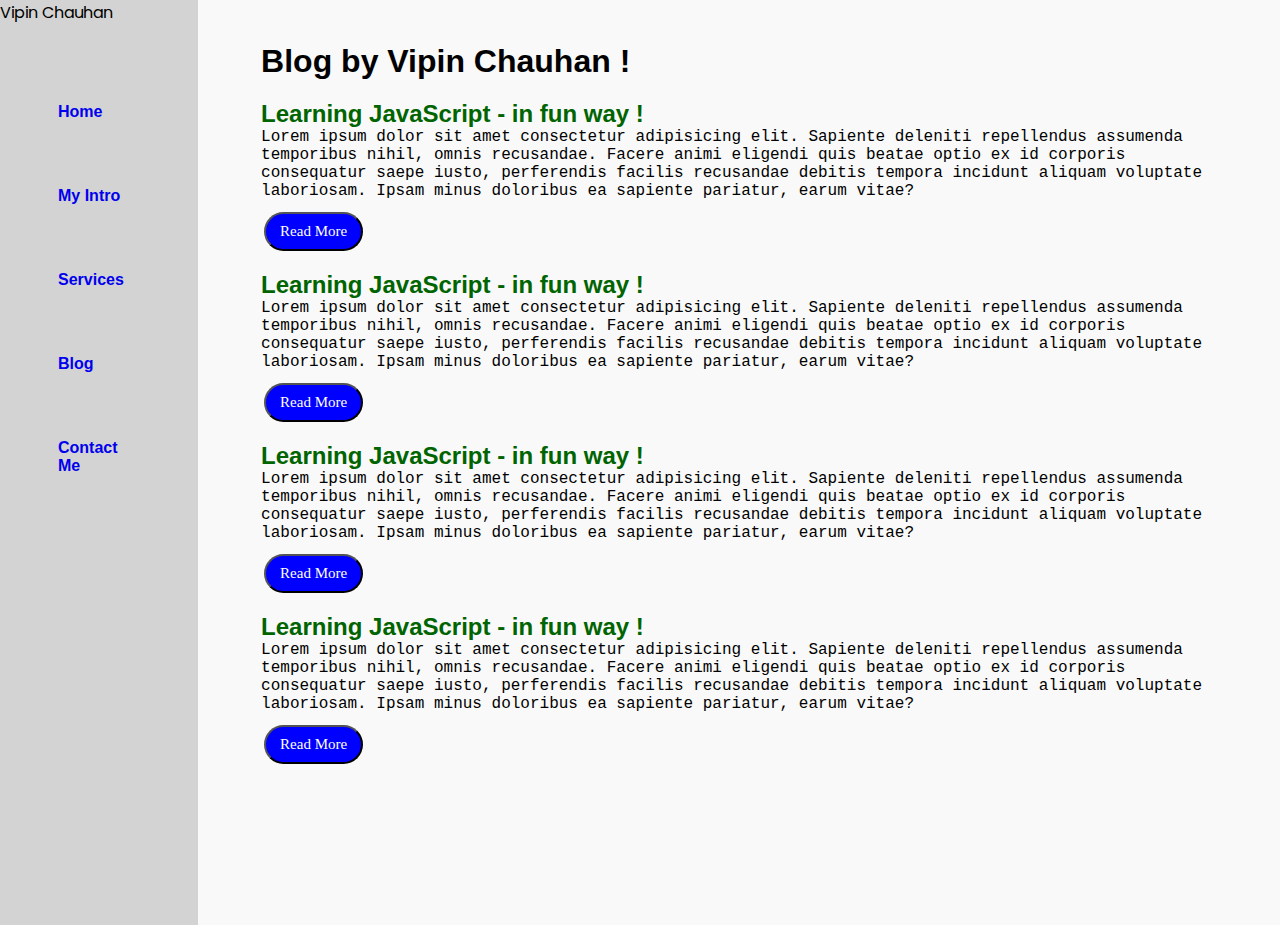
==== blog.html @ e05cc63e "initial commit" ====
<!DOCTYPE html>
<html lang="en">

<head>
    <meta charset="UTF-8">
    <meta http-equiv="X-UA-Compatible" content="IE=edge">
    <meta name="viewport" content="width=device-width, initial-scale=1.0">
    <title>Personal PortFolio By Vipin Chauhan</title>
    <link rel="stylesheet" type="text/css" href="style.css">
</head>

<body>
    <div class="container">
        <div class="sidebar">Vipin Chauhan
            <nav>
                <ul>
                    <li><a href="/">Home</a></li>
                    <li><a href="/">My Intro</a></li>
                    <li><a href="/">Services</a></li>
                    <li><a href="/">Blog</a></li>
                    <li><a href="/">Contact Me</a></li>

                </ul>
            </nav>
        </div>
        <div class="main">
            <div class="blogContainer">
                <h1>Blog by Vipin Chauhan !</h1>
                <div class="blogItem">
                    <h2 class="heading2">Learning JavaScript - in fun way !</h2>
                    <p>
                        Lorem ipsum dolor sit amet consectetur adipisicing elit. Sapiente deleniti repellendus assumenda
                        temporibus nihil, omnis recusandae. Facere animi eligendi quis beatae optio ex id corporis
                        consequatur saepe iusto, perferendis facilis recusandae debitis tempora incidunt aliquam
                        voluptate laboriosam. Ipsam minus doloribus ea sapiente pariatur, earum vitae?
                    </p>
                    <button class="btn">Read More</button>
                </div>
                <div class="blogItem">
                    <h2 class="heading2">Learning JavaScript - in fun way !</h2>
                    <p>
                        Lorem ipsum dolor sit amet consectetur adipisicing elit. Sapiente deleniti repellendus assumenda
                        temporibus nihil, omnis recusandae. Facere animi eligendi quis beatae optio ex id corporis
                        consequatur saepe iusto, perferendis facilis recusandae debitis tempora incidunt aliquam
                        voluptate laboriosam. Ipsam minus doloribus ea sapiente pariatur, earum vitae?
                    </p>
                    <button class="btn">Read More</button>
                </div>
                <div class="blogItem">
                    <h2 class="heading2">Learning JavaScript - in fun way !</h2>
                    <p>
                        Lorem ipsum dolor sit amet consectetur adipisicing elit. Sapiente deleniti repellendus assumenda
                        temporibus nihil, omnis recusandae. Facere animi eligendi quis beatae optio ex id corporis
                        consequatur saepe iusto, perferendis facilis recusandae debitis tempora incidunt aliquam
                        voluptate laboriosam. Ipsam minus doloribus ea sapiente pariatur, earum vitae?
                    </p>
                    <button class="btn">Read More</button>
                </div>
                <div class="blogItem">
                    <h2 class="heading2">Learning JavaScript - in fun way !</h2>
                    <p>
                        Lorem ipsum dolor sit amet consectetur adipisicing elit. Sapiente deleniti repellendus assumenda
                        temporibus nihil, omnis recusandae. Facere animi eligendi quis beatae optio ex id corporis
                        consequatur saepe iusto, perferendis facilis recusandae debitis tempora incidunt aliquam
                        voluptate laboriosam. Ipsam minus doloribus ea sapiente pariatur, earum vitae?
                    </p>
                    <button class="btn">Read More</button>
                </div>

            </div>
        </div>
    </div>
</body>

</html>
---- style.css ----
/* Theming */
@import url("https://fonts.googleapis.com/css2?family=Poppins:wght@400;700&display=swap"); /* import font */

:root{
    --white: #f9f9f9;
    --black: #36383F;
    --gray: #85888C;
} /* variables*/

/* Reset */
*{
    margin: 0;
    padding: 0;
    box-sizing: border-box;
}
body{
    background-color: var(--white);
    font-family: "Poppins", sans-serif;
}
a{
    text-decoration: none;
}
ul{
    list-style: none;
}


/* Header */
.header{
    background-color: var(--black);
    box-shadow: 1px 1px 5px 0px var(--gray);
    position: sticky;
    top: 0;
    width: 100%;
}
/* Logo */
.logo{
    display: inline-block;
    color: var(--white);
    font-size: 60px;
    margin-left: 10px;
}

/* Nav menu */
.nav{
    width: 100%;
    height: 100%;
    position: fixed;
    background-color: var(--black);
    overflow: hidden;

}
.menu a{
    display: block;
    padding: 30px;
    color: var(--white);
}
.menu a:hover{
    background-color: var(--gray);
}
.nav{
    max-height: 0;
    transition: max-height .5s ease-out;
}

/* Menu Icon */
.hamb{
    cursor: pointer;
    float: right;
    padding: 40px 20px;
}/* Style label tag */

.hamb-line {
    background: var(--white);
    display: block;
    height: 2px;
    position: relative;
    width: 24px;

} /* Style span tag */

.hamb-line::before,
.hamb-line::after{
    background: var(--white);
    content: '';
    display: block;
    height: 100%;
    position: absolute;
    transition: all .2s ease-out;
    width: 100%;
}
.hamb-line::before{
    top: 5px;
}
.hamb-line::after{
    top: -5px;
}

.side-menu {
    display: none;
} /* Hide checkbox */

/* Toggle menu icon */
.side-menu:checked ~ nav{
    max-height: 100%;
}
.side-menu:checked ~ .hamb .hamb-line {
    background: transparent;
}
.side-menu:checked ~ .hamb .hamb-line::before {
    transform: rotate(-45deg);
    top:0;
}
.side-menu:checked ~ .hamb .hamb-line::after {
    transform: rotate(45deg);
    top:0;
}

/* Responsiveness */
@media (min-width: 768px) {
    .nav{
        max-height: none;
        top: 0;
        position: relative;
        float: right;
        width: fit-content;
        background-color: transparent;
    }
    .menu li{
        float: left;
    }
    .menu a:hover{
        background-color: transparent;
        color: var(--gray);

    }

    .hamb{
        display: none;
    }
}



@import url('https://fonts.googleapis.com/css2?family=Baloo+Bhai+2&family=Bree+Serif&family=Signika:wght@300;400&display=swap');
@import url('https://fonts.googleapis.com/css2?family=Source+Code+Pro:wght@200&display=swap');
*{
    margin:0;
    padding:0;
}

.container{
    display: flex;
}

.sidebar{
    /* position: absolute; */
    background-color: lightgray;
    width: 220px; 
    transition: transform 0.3s ease-in;
   
}



.sidebar nav{
    padding: 45px 25px;
    height: 100vh;
    font-family: 'Fira Sans', sans-serif; 
    font-weight: bold;
}
.sidebar nav li{
    list-style: none;
    padding: 33px;
    font-size: 30px 0;
} 
.sidebar nav li a{
    text-decoration: none;
}
.main{
    /* background-color: cyan; */
    width: 90vw;
}
.infocontainer{
    /* background-color:bisque; */
    height: 58vh;
    width: 80vw;
    margin: 144px auto;
    display: flex;
    justify-content: space-around;
}

.devInfo{
    display: flex;
    justify-content: center;
    flex-direction: column;
    font-family: 'Source Code Pro', monospace;
}
.hello{
    font-size: 58px;
}
.name{
    font-size: 50px;
    font-weight: bold;
    font-family: 'Fira Sans', sans-serif; 
}
.about{
    font-size: 40px;
}
.moreabout{
    font-family: 'Fira Sans', sans-serif; 
}

.buttons button {
    margin: 0 3px;
    padding: 9px 14px;
    background-color: blue;
    color: white;
    border-radius: 20px;
    margin-top: 12px;
    font-size: 15px;
    font-family: ui-sans-serif;
    cursor: pointer;

}
.buttons button:hover{
    color: blue;
    background-color: white;
}
.devPic img{
    height: 58vh;

}

/* css for contact me page  */

.contactform{
    font-family: 'Fira Sans', sans-serif; 
    padding-left: 34px;   
    padding-top: 144px;;
}

.contactform h1{
    padding: 40px 0;
    font-family: 'Source Code Pro', monospace;
}
.mb-3{
    padding: 27px, 0px;
    font-weight: bold;
    display: flex;
    flex-direction: column;
    
}

#emailHelp{
    font-size: 8px;
    color: midnightblue;
    padding: 10px 0px;
}

#star{
    color: red;
    display: flex;
    
}

.form-control{
    width: 20vw;
    border-radius: 5px;
}

.mb-3form-check{
    margin: 10px 0px;
    padding: 17px 0px;
}

#username{
    padding: 15px 0px;
}
#userphone{
    padding: 15px 0px;
}
#userenquiry{
    padding: 0px 0px;
}
#useremail{
    padding: 15px 0px;
}

.btn{
    margin: 0 3px;
    padding: 9px 14px;
    background-color: blue;
    color: white;
    border-radius: 20px;
    margin-top: 12px;
    font-size: 15px;
    font-family: ui-sans-serif;
    cursor: pointer;

}
.btn:hover{
    color: blue;
    background-color: white;
}


/* ------------- bolg.html css---------  */

.blogItem{
    margin: 20px;
    font-family: 'Fira Sans', sans-serif; 
}

.blogContainer h1{
    margin: 0px 20px;
    font-family: 'Fira Sans', sans-serif; 
    
}

.blogItem h2{
    color: darkgreen;
}
.blogItem p{
    font-family: 'Source Code Pro', monospace;
}

/* ------------ my intro css ----------   */


.main{
    margin: 20px;
    
}

.skillsnameheading{
    font-family: 'Fira Sans', sans-serif; 
    padding: 20px 0;
}

.aboutme p{
    font-family: 'Source Code Pro', monospace;
}

progress{
    width: 50vw;
}

.skills-item{
    padding: 10px 0;
}

.main{
    padding: 23px;
}

.infocontainer{
    flex-wrap: wrap;
}

@media (max-width: 1313px){
    /* *{
        background-color: lightcoral; 
    } */
    .sidebarGo{
        transform: translate(-225px, 0px);
        position: absolute;   
    }

}



.hamburger{
    position: absolute;
    top: 10px;
    left: 10px;
    cursor: pointer;
}
.cross{
    margin-left: 120px; 
}
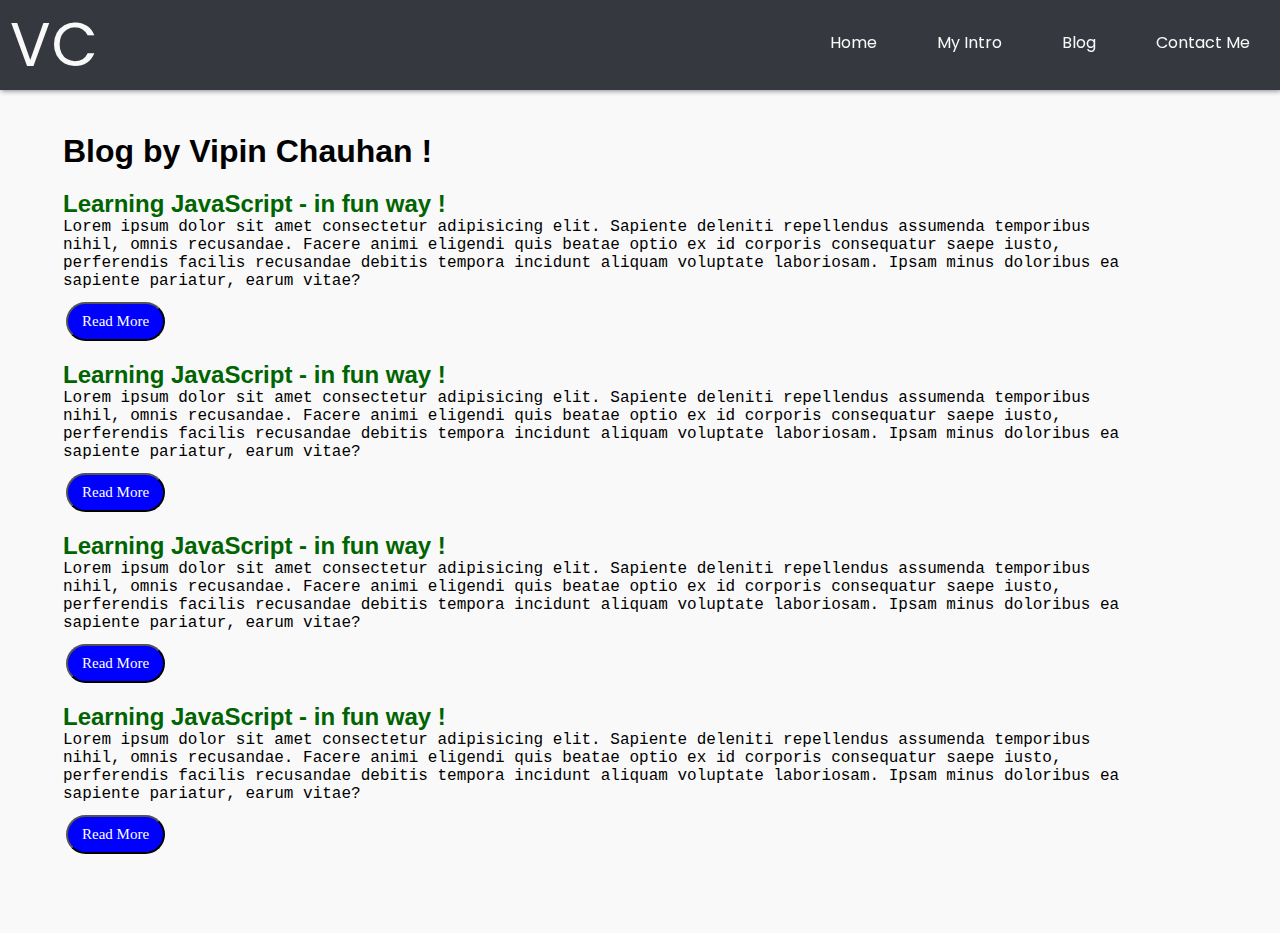
==== commit 4c063491: "change anchor url or home" ====
--- a/blog.html
+++ b/blog.html
@@ -10,65 +10,72 @@
 </head>
 
 <body>
-    <div class="container">
-        <div class="sidebar">Vipin Chauhan
-            <nav>
-                <ul>
-                    <li><a href="/">Home</a></li>
-                    <li><a href="/">My Intro</a></li>
-                    <li><a href="/">Services</a></li>
-                    <li><a href="/">Blog</a></li>
-                    <li><a href="/">Contact Me</a></li>
+    <!-- Navigation bar -->
+    <header class="header">
+        <!-- Logo -->
+        <a href="#" class="logo">VC</a>
+        <!-- Hamburger icon -->
+        <input class="side-menu" type="checkbox" id="side-menu" />
+        <label class="hamb" for="side-menu"><span class="hamb-line"></span></label>
+        <!-- Menu -->
+        <nav class="nav">
+            <ul class="menu">
+                <li><a href="/index.html">Home</a></li>
+                <li><a href="myintro.html">My Intro</a></li>
+                <li><a href="blog.html">Blog</a></li>
+                <li><a href="contact.html">Contact Me</a></li>
+                <!-- <li><a href="#">Gallery</a></li>
+                <li><a href="#">Blog</a> </li> -->
+            </ul>
+        </nav>
+    </header>
 
-                </ul>
-            </nav>
+    <div class="main">
+        <div class="blogContainer">
+            <h1>Blog by Vipin Chauhan !</h1>
+            <div class="blogItem">
+                <h2 class="heading2">Learning JavaScript - in fun way !</h2>
+                <p>
+                    Lorem ipsum dolor sit amet consectetur adipisicing elit. Sapiente deleniti repellendus assumenda
+                    temporibus nihil, omnis recusandae. Facere animi eligendi quis beatae optio ex id corporis
+                    consequatur saepe iusto, perferendis facilis recusandae debitis tempora incidunt aliquam
+                    voluptate laboriosam. Ipsam minus doloribus ea sapiente pariatur, earum vitae?
+                </p>
+                <button class="btn">Read More</button>
+            </div>
+            <div class="blogItem">
+                <h2 class="heading2">Learning JavaScript - in fun way !</h2>
+                <p>
+                    Lorem ipsum dolor sit amet consectetur adipisicing elit. Sapiente deleniti repellendus assumenda
+                    temporibus nihil, omnis recusandae. Facere animi eligendi quis beatae optio ex id corporis
+                    consequatur saepe iusto, perferendis facilis recusandae debitis tempora incidunt aliquam
+                    voluptate laboriosam. Ipsam minus doloribus ea sapiente pariatur, earum vitae?
+                </p>
+                <button class="btn">Read More</button>
+            </div>
+            <div class="blogItem">
+                <h2 class="heading2">Learning JavaScript - in fun way !</h2>
+                <p>
+                    Lorem ipsum dolor sit amet consectetur adipisicing elit. Sapiente deleniti repellendus assumenda
+                    temporibus nihil, omnis recusandae. Facere animi eligendi quis beatae optio ex id corporis
+                    consequatur saepe iusto, perferendis facilis recusandae debitis tempora incidunt aliquam
+                    voluptate laboriosam. Ipsam minus doloribus ea sapiente pariatur, earum vitae?
+                </p>
+                <button class="btn">Read More</button>
+            </div>
+            <div class="blogItem">
+                <h2 class="heading2">Learning JavaScript - in fun way !</h2>
+                <p>
+                    Lorem ipsum dolor sit amet consectetur adipisicing elit. Sapiente deleniti repellendus assumenda
+                    temporibus nihil, omnis recusandae. Facere animi eligendi quis beatae optio ex id corporis
+                    consequatur saepe iusto, perferendis facilis recusandae debitis tempora incidunt aliquam
+                    voluptate laboriosam. Ipsam minus doloribus ea sapiente pariatur, earum vitae?
+                </p>
+                <button class="btn">Read More</button>
+            </div>
+
         </div>
-        <div class="main">
-            <div class="blogContainer">
-                <h1>Blog by Vipin Chauhan !</h1>
-                <div class="blogItem">
-                    <h2 class="heading2">Learning JavaScript - in fun way !</h2>
-                    <p>
-                        Lorem ipsum dolor sit amet consectetur adipisicing elit. Sapiente deleniti repellendus assumenda
-                        temporibus nihil, omnis recusandae. Facere animi eligendi quis beatae optio ex id corporis
-                        consequatur saepe iusto, perferendis facilis recusandae debitis tempora incidunt aliquam
-                        voluptate laboriosam. Ipsam minus doloribus ea sapiente pariatur, earum vitae?
-                    </p>
-                    <button class="btn">Read More</button>
-                </div>
-                <div class="blogItem">
-                    <h2 class="heading2">Learning JavaScript - in fun way !</h2>
-                    <p>
-                        Lorem ipsum dolor sit amet consectetur adipisicing elit. Sapiente deleniti repellendus assumenda
-                        temporibus nihil, omnis recusandae. Facere animi eligendi quis beatae optio ex id corporis
-                        consequatur saepe iusto, perferendis facilis recusandae debitis tempora incidunt aliquam
-                        voluptate laboriosam. Ipsam minus doloribus ea sapiente pariatur, earum vitae?
-                    </p>
-                    <button class="btn">Read More</button>
-                </div>
-                <div class="blogItem">
-                    <h2 class="heading2">Learning JavaScript - in fun way !</h2>
-                    <p>
-                        Lorem ipsum dolor sit amet consectetur adipisicing elit. Sapiente deleniti repellendus assumenda
-                        temporibus nihil, omnis recusandae. Facere animi eligendi quis beatae optio ex id corporis
-                        consequatur saepe iusto, perferendis facilis recusandae debitis tempora incidunt aliquam
-                        voluptate laboriosam. Ipsam minus doloribus ea sapiente pariatur, earum vitae?
-                    </p>
-                    <button class="btn">Read More</button>
-                </div>
-                <div class="blogItem">
-                    <h2 class="heading2">Learning JavaScript - in fun way !</h2>
-                    <p>
-                        Lorem ipsum dolor sit amet consectetur adipisicing elit. Sapiente deleniti repellendus assumenda
-                        temporibus nihil, omnis recusandae. Facere animi eligendi quis beatae optio ex id corporis
-                        consequatur saepe iusto, perferendis facilis recusandae debitis tempora incidunt aliquam
-                        voluptate laboriosam. Ipsam minus doloribus ea sapiente pariatur, earum vitae?
-                    </p>
-                    <button class="btn">Read More</button>
-                </div>
-
-            </div>
-        </div>
+    </div>
     </div>
 </body>
 
